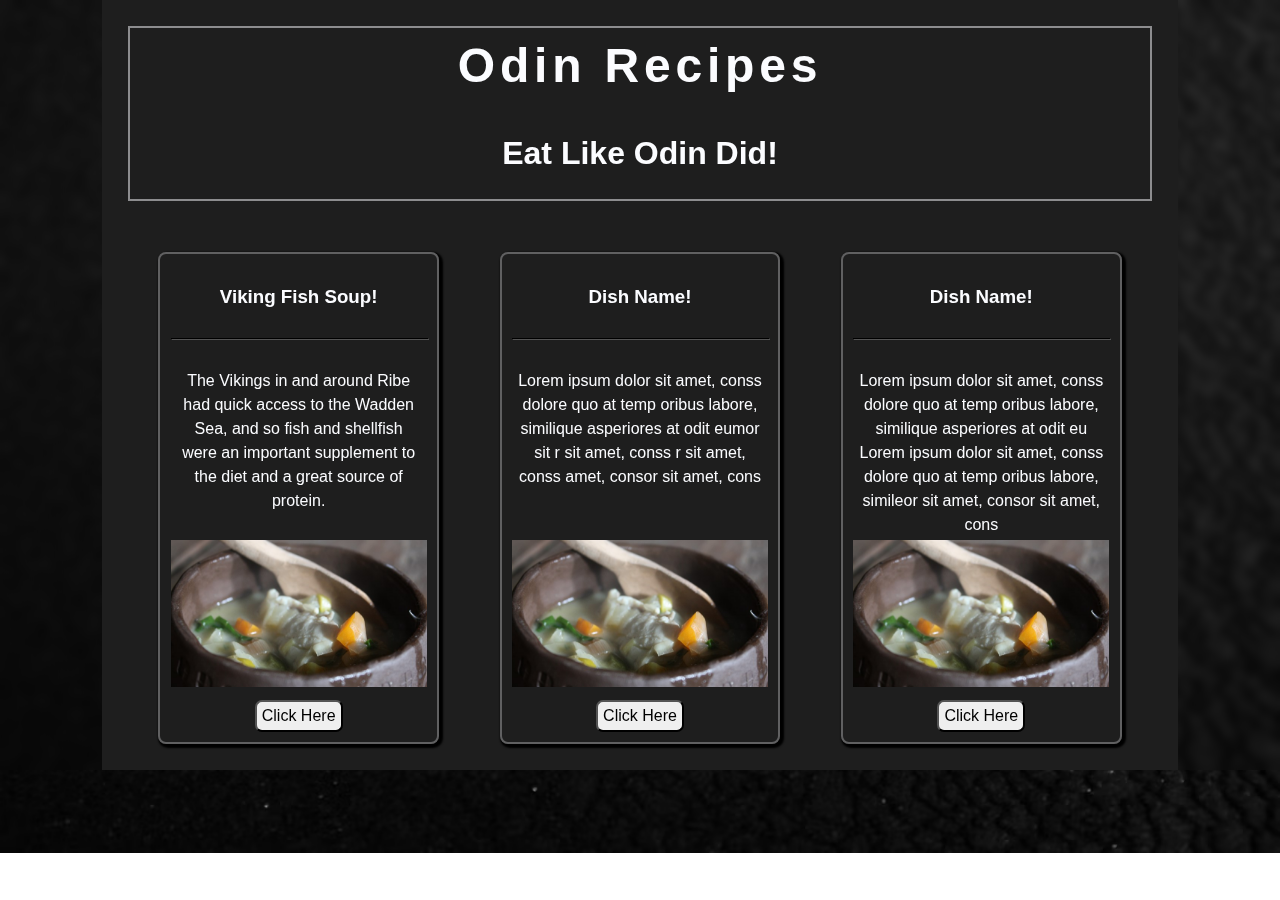
==== index.html @ 67c2e4df "first project version, content missing" ====
<!DOCTYPE html>
<html lang="en">
<head>
    <meta charset="UTF-8">
    <meta http-equiv="X-UA-Compatible" content="IE=edge">
    <meta name="viewport" content="width=device-width, initial-scale=1.0">
    <title>Odin Recipes</title>
    <link rel="stylesheet" href="styles.css">
</head>
<body>

    <main>
        <header>
            <h1>Odin Recipes</h1>
            <h2>Eat Like Odin Did!</h2>
        
        </header>

        <div class="recipes-container">

            <div class="recipe"> 

                <h3>Viking Fish Soup!</h3>
                <hr>

                <p class="description">The Vikings in and around Ribe had quick access to the Wadden Sea, and so fish and
                     shellfish were an important supplement to the diet and a great source of protein.</p>
                
                
                <img src="/images/fish-soup.png">


            <div class="recipe-link"><button><a href="">Click Here</a></button></div>
            
            
            </div>

           

            <div class="recipe"> 

                <h3>Dish Name!</h3>

                <hr>

                <p class="description">Lorem ipsum dolor sit amet, conss dolore quo at temp
                    oribus labore, similique asperiores at odit eumor sit r sit amet, conss  r sit amet, conss  amet, consor sit amet, cons</p>
                
                
                <img src="/images/fish-soup.png">

                <div class="recipe-link"><button><a href="">Click Here</a></button></div>
            
            
            </div>


            <div class="recipe"> 

                <h3>Dish Name!</h3>

                <hr>

                <p class="description">Lorem ipsum dolor sit amet, conss dolore quo at temp
                    oribus labore, similique asperiores at odit eu Lorem ipsum dolor sit amet, conss dolore quo at temp
                    oribus labore, simileor sit amet, consor sit amet, cons</p>
                
                
                <img src="/images/fish-soup.png">

                <div class="recipe-link"><button><a href="">Click Here</a></button></div>
            
                </div class="recipes-container">    

            </div>
            

        






    </main>
    

</body>
</html>
---- styles.css ----
html, body{
    width: 100%;
    margin: 0;
    padding: 0;
    box-sizing: border-box;
    text-align: center;
    font-family: sans-serif;
}





body{
    background-image: url(/images/background.avif);
    background-repeat: no-repeat;
    background-size: cover;
    background-position: top;
    backdrop-filter: blur(5px);
    
    
}

main{
    color: rgb(251, 252, 255);
    background-color:rgba(30, 30, 30, 0.99) ;
    width: 80%;
    margin: auto;
    margin-top: 0;
    padding: 2%;
}
header{
    border: 2px solid rgb(251, 252, 255, 0.5);
    background-color:rgba(30, 30, 30, 0.9) ;
    color: rgb(251, 252, 255);


    
}


h1{
    margin-top:0;
    padding: 1%;
    letter-spacing: 0.3rem;
    font-size: 3rem;
}

h2{
    font-size: 2rem;
}

.recipe{
    line-height: 1.5;
    border-radius: 8px;
    box-shadow: 2px 2px 2px 2px black;
    color: rgb(251, 252, 255);
    border: 2px solid rgb(251, 252, 255,0.3);
    display: flex;
    flex-direction: column;
    padding: 1%;
    background-color:rgba(30, 30, 30, 0.9) ;
   
}

.recipe p{
    height: 150px;
    padding: 2%;
}

hr{
    width: 100%;
    border-color: black;
    
}

.recipes-container{
    width: 100%;
    display:flex;
    justify-content: space-around;
    margin-top: 5%;
    

}


.recipes-container > div{
    max-width: 25%;
}

.recipe-link button{
    font-size: 1rem;
    padding: 2%;
    margin-top: 5%;
    border-radius: 7px;
}
.recipe-link a{
    text-decoration: none;
    color: black;
}
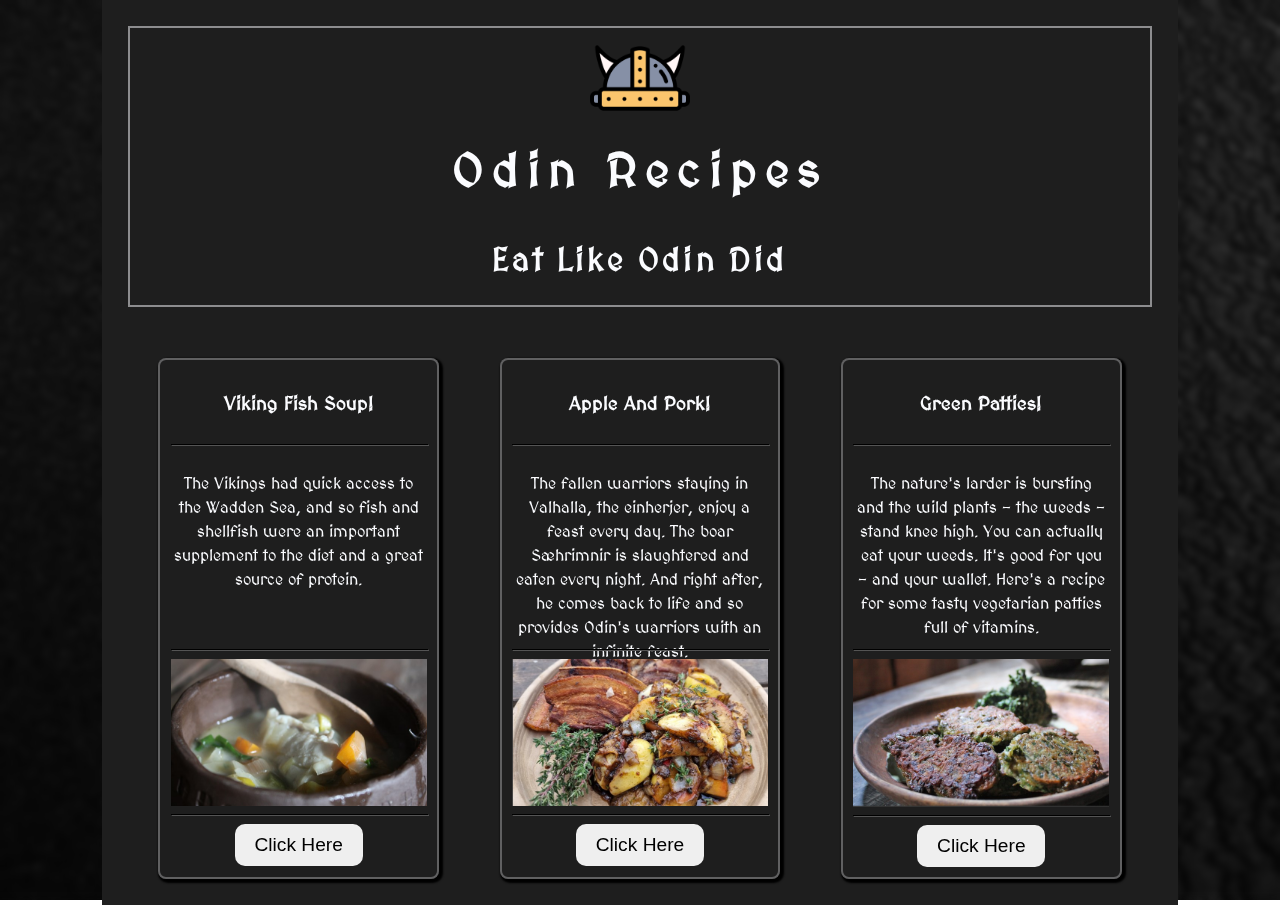
==== commit cd7e865f: "add recipes, improve design" ====
--- a/index.html
+++ b/index.html
@@ -5,14 +5,21 @@
     <meta http-equiv="X-UA-Compatible" content="IE=edge">
     <meta name="viewport" content="width=device-width, initial-scale=1.0">
     <title>Odin Recipes</title>
+    <link rel="stylesheet" href="main-styles.css">
     <link rel="stylesheet" href="styles.css">
+
+
+    <link rel="preconnect" href="https://fonts.googleapis.com">
+    <link rel="preconnect" href="https://fonts.gstatic.com" crossorigin>
+    <link href="https://fonts.googleapis.com/css2?family=MedievalSharp&display=swap" rel="stylesheet">
 </head>
 <body>
 
     <main>
         <header>
+            <img src="/images/viking-helmet.png" alt="">
             <h1>Odin Recipes</h1>
-            <h2>Eat Like Odin Did!</h2>
+            <h2>Eat Like Odin Did</h2>
         
         </header>
 
@@ -23,14 +30,15 @@
                 <h3>Viking Fish Soup!</h3>
                 <hr>
 
-                <p class="description">The Vikings in and around Ribe had quick access to the Wadden Sea, and so fish and
+                <p class="description">The Vikings had quick access to the Wadden Sea, and so fish and
                      shellfish were an important supplement to the diet and a great source of protein.</p>
                 
-                
+                <hr>
                 <img src="/images/fish-soup.png">
+                <hr>
 
 
-            <div class="recipe-link"><button><a href="">Click Here</a></button></div>
+            <div class="recipe-link"><button><a href="./dishes/fish-soup.html">Click Here</a></button></div>
             
             
             </div>
@@ -38,37 +46,51 @@
            
 
             <div class="recipe"> 
+                
 
-                <h3>Dish Name!</h3>
+                <h3>Apple And Pork!</h3>
 
                 <hr>
 
-                <p class="description">Lorem ipsum dolor sit amet, conss dolore quo at temp
-                    oribus labore, similique asperiores at odit eumor sit r sit amet, conss  r sit amet, conss  amet, consor sit amet, cons</p>
+                <p class="description">
+
+                    The fallen warriors staying in Valhalla, the einherjer, enjoy a feast every day. The boar Sæhrimnir 
+                    is slaughtered and eaten every night.
+                    And right after, he comes back to life and so provides Odin's warriors with an infinite feast.
+
+
+
+                </p>
                 
-                
-                <img src="/images/fish-soup.png">
+                <hr>
+                <img src="images/apple-and-pork.png">
 
-                <div class="recipe-link"><button><a href="">Click Here</a></button></div>
+                <hr>
+
+                <div class="recipe-link"><button><a href="/dishes/apple-and-pork.html">Click Here</a></button></div>
+
+               
             
-            
+                    
             </div>
 
 
             <div class="recipe"> 
 
-                <h3>Dish Name!</h3>
+                <h3>Green Patties!</h3>
 
                 <hr>
 
-                <p class="description">Lorem ipsum dolor sit amet, conss dolore quo at temp
-                    oribus labore, similique asperiores at odit eu Lorem ipsum dolor sit amet, conss dolore quo at temp
-                    oribus labore, simileor sit amet, consor sit amet, cons</p>
+                <p class="description">The nature's larder is bursting and the wild plants
+                     - the weeds - stand knee high. You can actually eat your weeds.
+                      It's good for you - and your wallet.
+                     Here's a recipe for some tasty vegetarian patties full of vitamins.</p>
                 
-                
-                <img src="/images/fish-soup.png">
+                <hr>
+                <img src="/images/green-patties.png">
+                <hr>
 
-                <div class="recipe-link"><button><a href="">Click Here</a></button></div>
+                <div class="recipe-link"><button><a href="/dishes/green-patties.html">Click Here</a></button></div>
             
                 </div class="recipes-container">    
 
--- a/main-styles.css
+++ b/main-styles.css
@@ -0,0 +1,75 @@
+
+h1{
+    margin-top:0;
+    padding: 1%;
+    letter-spacing: 0.5rem;
+    font-size: 3rem;
+}
+
+h2{
+    font-size: 2rem;
+    letter-spacing: 0.2rem;
+}
+
+body{
+    height: 100vh;
+}
+.recipe{
+    line-height: 1.5;
+    border-radius: 8px;
+    box-shadow: 2px 2px 2px 2px black;
+    color: rgb(251, 252, 255);
+    border: 2px solid rgb(251, 252, 255,0.3);
+    display: flex;
+    flex-direction: column;
+    padding: 1%;
+    background-color:rgba(30, 30, 30, 0.9) ;
+   
+}
+
+.recipe p{
+    height: 150px;
+    padding: 1%;
+}
+
+
+
+.recipes-container{
+    width: 100%;
+    display:flex;
+    justify-content: space-around;
+    margin-top: 5%;
+    
+
+}
+
+
+.recipes-container > div{
+    max-width: 25%;
+}
+
+.recipe-link button{
+    font-size: 1rem;
+    padding: 4%;
+    border-radius: 10px;
+    width: 50%;
+    height: 100%;
+    border: none;
+}
+
+.recipe-link button:hover{
+    background-color: grey;
+    transition: 0.2s linear;
+}
+.recipe-link a{
+    text-decoration: none;
+    color: black;
+    font-size: 1.2rem;
+}
+
+
+header img{
+    width: 100px;
+    
+    
+}--- a/styles.css
+++ b/styles.css
@@ -5,6 +5,7 @@
     box-sizing: border-box;
     text-align: center;
     font-family: sans-serif;
+    font-family: 'MedievalSharp', cursive;
 }
 
 
@@ -16,7 +17,7 @@
     background-repeat: no-repeat;
     background-size: cover;
     background-position: top;
-    backdrop-filter: blur(5px);
+    backdrop-filter: blur(3px);
     
     
 }
@@ -25,10 +26,13 @@
     color: rgb(251, 252, 255);
     background-color:rgba(30, 30, 30, 0.99) ;
     width: 80%;
+    
     margin: auto;
     margin-top: 0;
     padding: 2%;
 }
+
+
 header{
     border: 2px solid rgb(251, 252, 255, 0.5);
     background-color:rgba(30, 30, 30, 0.9) ;
@@ -39,62 +43,9 @@
 }
 
 
-h1{
-    margin-top:0;
-    padding: 1%;
-    letter-spacing: 0.3rem;
-    font-size: 3rem;
-}
-
-h2{
-    font-size: 2rem;
-}
-
-.recipe{
-    line-height: 1.5;
-    border-radius: 8px;
-    box-shadow: 2px 2px 2px 2px black;
-    color: rgb(251, 252, 255);
-    border: 2px solid rgb(251, 252, 255,0.3);
-    display: flex;
-    flex-direction: column;
-    padding: 1%;
-    background-color:rgba(30, 30, 30, 0.9) ;
+hr{
    
-}
-
-.recipe p{
-    height: 150px;
-    padding: 2%;
-}
-
-hr{
     width: 100%;
     border-color: black;
     
-}
-
-.recipes-container{
-    width: 100%;
-    display:flex;
-    justify-content: space-around;
-    margin-top: 5%;
-    
-
-}
-
-
-.recipes-container > div{
-    max-width: 25%;
-}
-
-.recipe-link button{
-    font-size: 1rem;
-    padding: 2%;
-    margin-top: 5%;
-    border-radius: 7px;
-}
-.recipe-link a{
-    text-decoration: none;
-    color: black;
 }